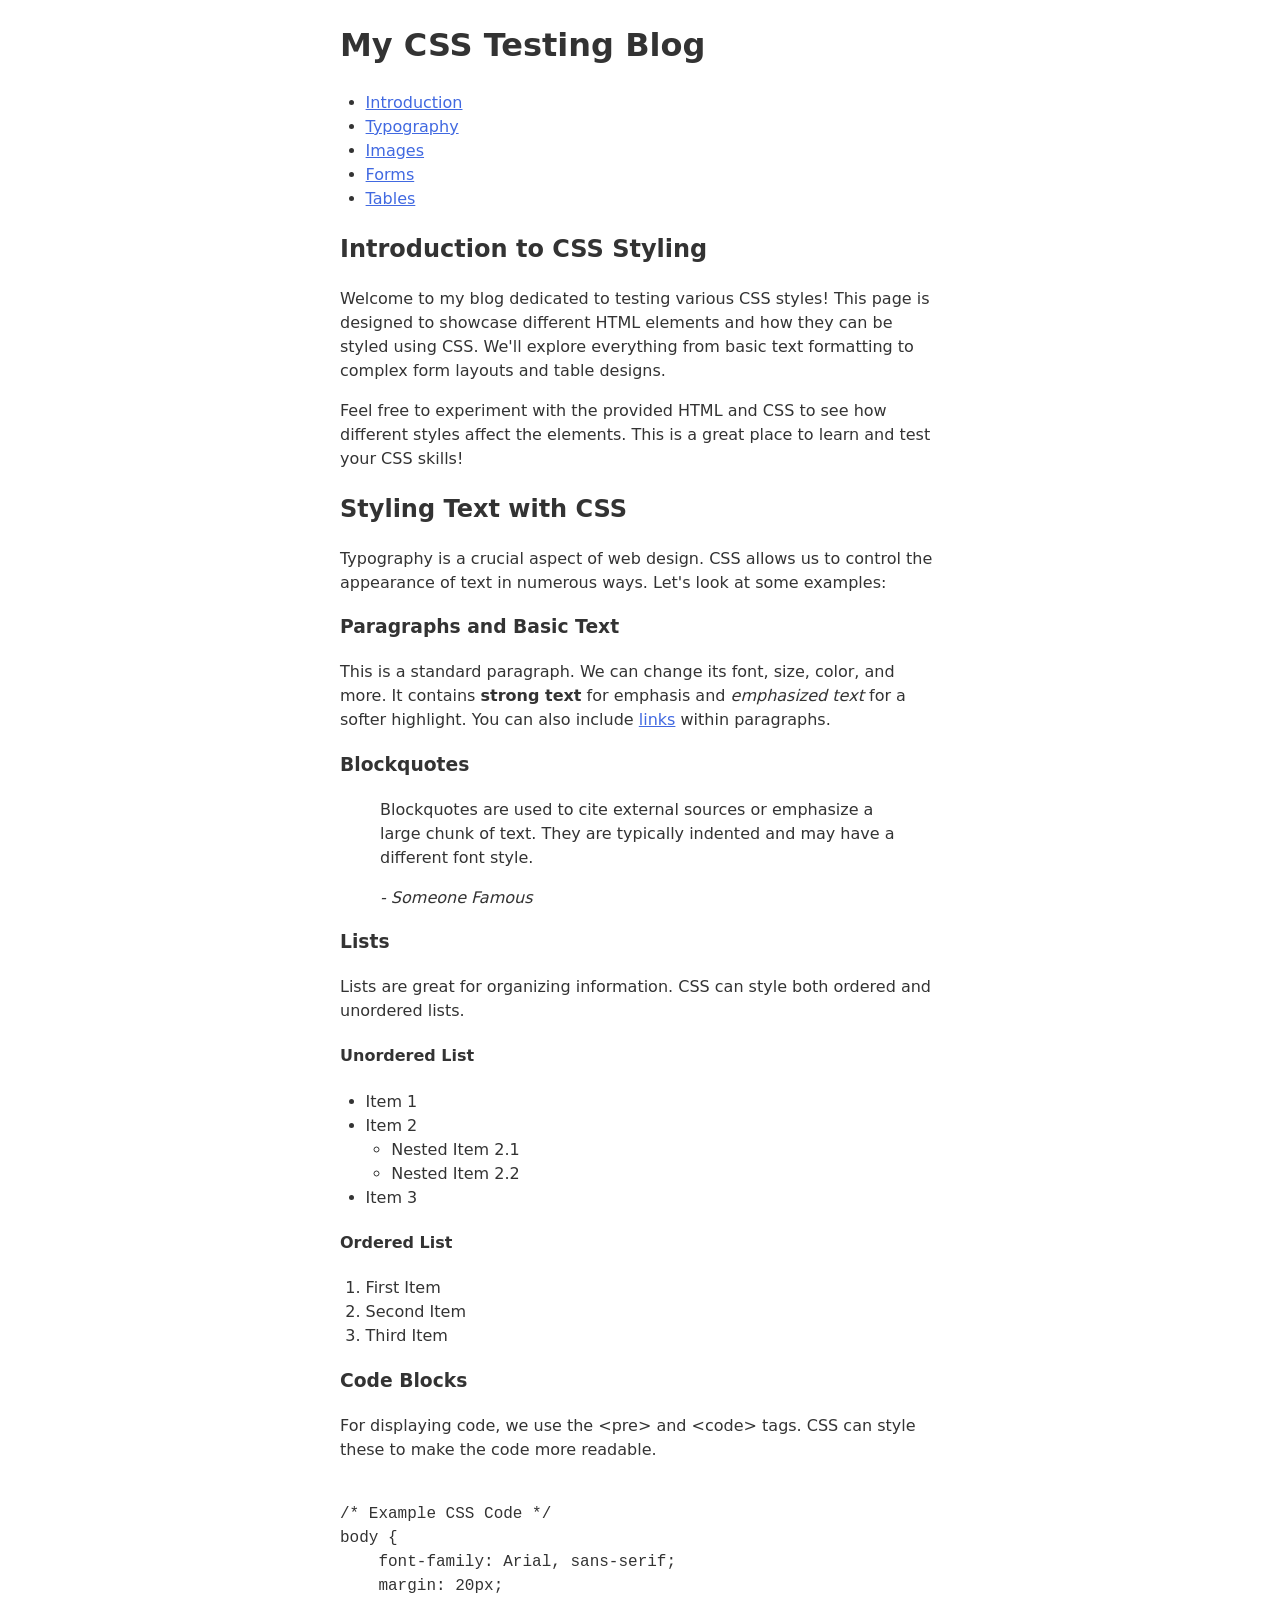
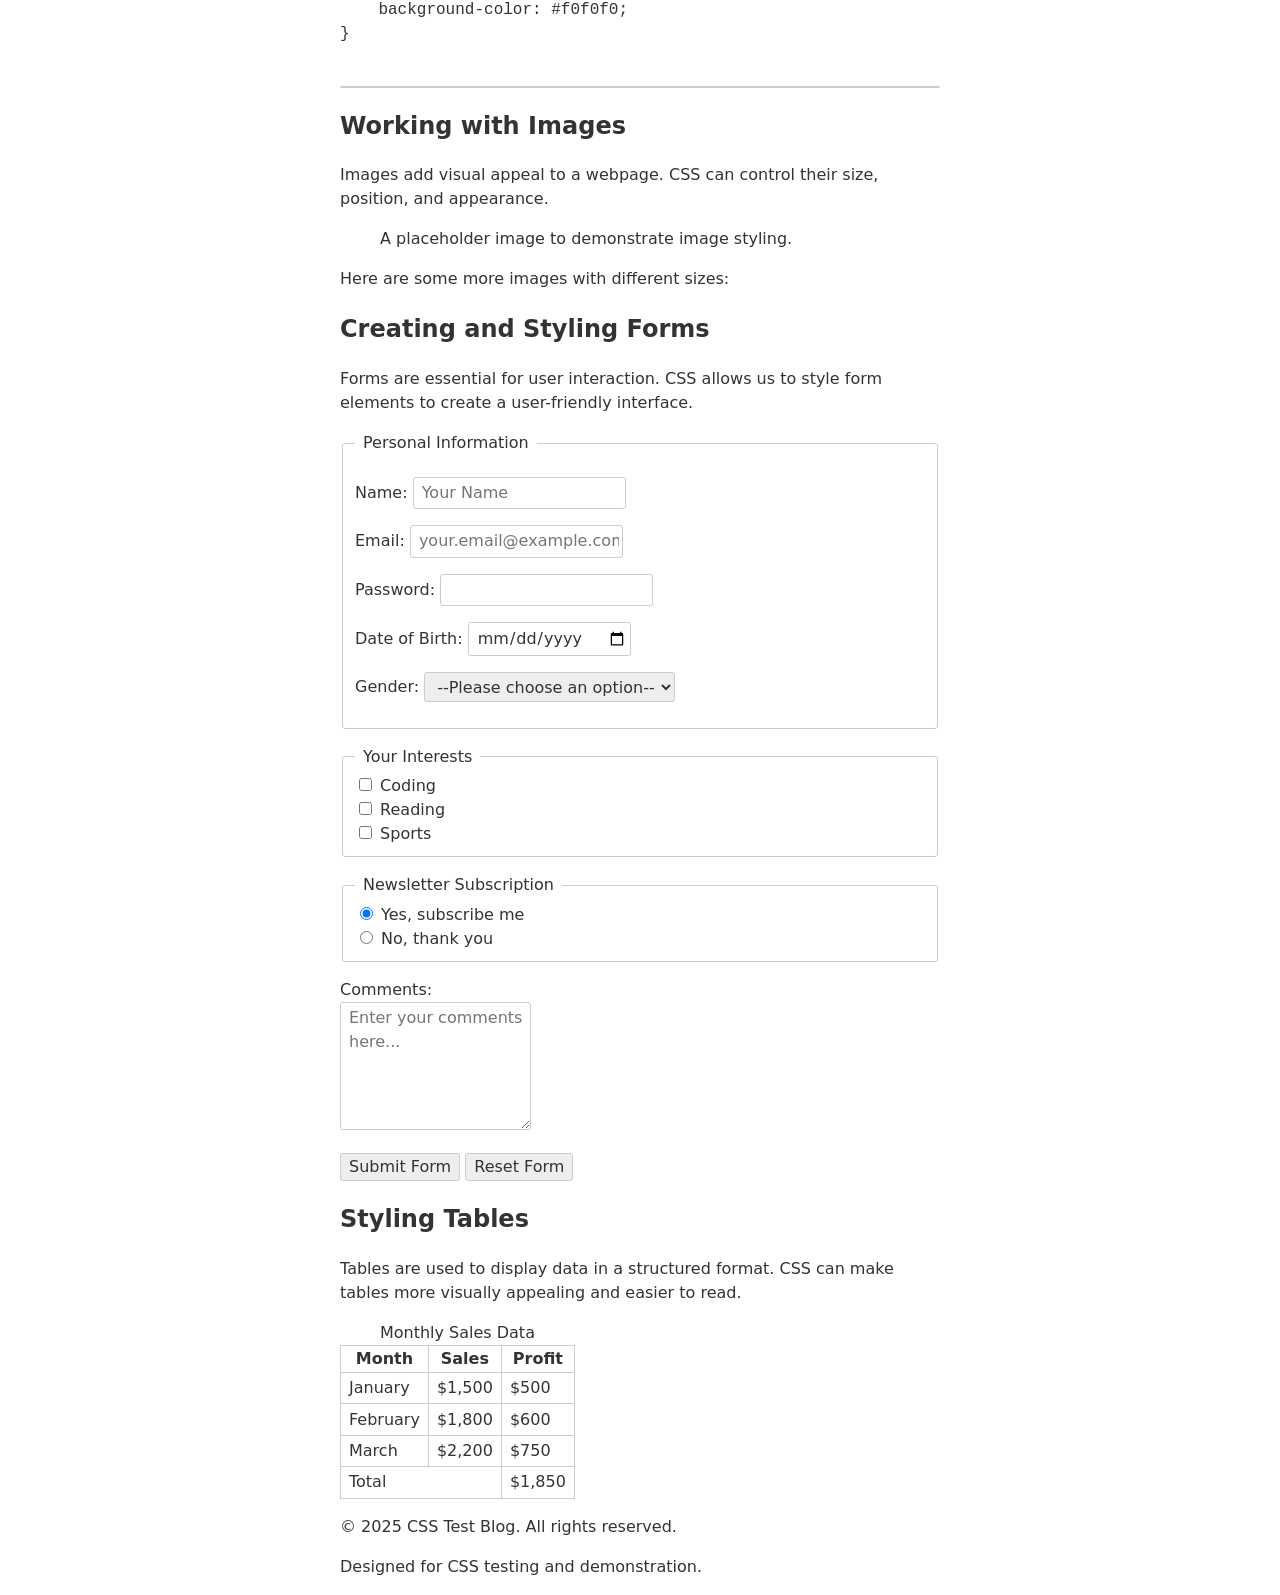
==== index.html @ 1d36bae5 "Rename .html to index" ====
<!doctype html>
<html lang="en">
    <head>
        <meta charset="UTF-8" />
        <meta name="viewport" content="width=device-width, initial-scale=1.0" />
        <title>CSS Testing Page</title>
        <link rel="stylesheet" href="./defaults.css" />
    </head>
    <body class="container">
        <header>
            <h1>My CSS Testing Blog</h1>
            <nav>
                <ul>
                    <li><a href="#intro">Introduction</a></li>
                    <li><a href="#typography">Typography</a></li>
                    <li><a href="#images">Images</a></li>
                    <li><a href="#forms">Forms</a></li>
                    <li><a href="#tables">Tables</a></li>
                </ul>
            </nav>
        </header>

        <main>
            <section id="intro">
                <h2>Introduction to CSS Styling</h2>
                <p>
                    Welcome to my blog dedicated to testing various CSS styles!
                    This page is designed to showcase different HTML elements
                    and how they can be styled using CSS. We'll explore
                    everything from basic text formatting to complex form
                    layouts and table designs.
                </p>
                <p>
                    Feel free to experiment with the provided HTML and CSS to
                    see how different styles affect the elements. This is a
                    great place to learn and test your CSS skills!
                </p>
            </section>

            <section id="typography">
                <h2>Styling Text with CSS</h2>
                <p>
                    Typography is a crucial aspect of web design. CSS allows us
                    to control the appearance of text in numerous ways. Let's
                    look at some examples:
                </p>

                <h3>Paragraphs and Basic Text</h3>
                <p>
                    This is a standard paragraph. We can change its font, size,
                    color, and more. It contains
                    <strong>strong text</strong> for emphasis and
                    <em>emphasized text</em> for a softer highlight. You can
                    also include <a href="#">links</a> within paragraphs.
                </p>

                <h3>Blockquotes</h3>
                <blockquote>
                    <p>
                        Blockquotes are used to cite external sources or
                        emphasize a large chunk of text. They are typically
                        indented and may have a different font style.
                    </p>
                    <cite>- Someone Famous</cite>
                </blockquote>

                <h3>Lists</h3>
                <p>
                    Lists are great for organizing information. CSS can style
                    both ordered and unordered lists.
                </p>
                <h4>Unordered List</h4>
                <ul>
                    <li>Item 1</li>
                    <li>
                        Item 2
                        <ul>
                            <li>Nested Item 2.1</li>
                            <li>Nested Item 2.2</li>
                        </ul>
                    </li>
                    <li>Item 3</li>
                </ul>

                <h4>Ordered List</h4>
                <ol>
                    <li>First Item</li>
                    <li>Second Item</li>
                    <li>Third Item</li>
                </ol>

                <h3>Code Blocks</h3>
                <p>
                    For displaying code, we use the &lt;pre&gt; and &lt;code&gt;
                    tags. CSS can style these to make the code more readable.
                </p>
                <pre><code>
/* Example CSS Code */
body {
    font-family: Arial, sans-serif;
    margin: 20px;
    background-color: #f0f0f0;
}
</code>
</pre>
                <hr />
            </section>

            <section id="images">
                <h2>Working with Images</h2>
                <p>
                    Images add visual appeal to a webpage. CSS can control their
                    size, position, and appearance.
                </p>

                <figure>
                    <!-- <img
                        src="https://via.placeholder.com/300x200"
                        alt="Placeholder Image"
                    /> -->
                    <figcaption>
                        A placeholder image to demonstrate image styling.
                    </figcaption>
                </figure>

                <p>Here are some more images with different sizes:</p>
                <!-- <img
                    src="https://via.placeholder.com/150x100/FF0000/FFFFFF?text=Small+Image"
                    alt="Small Image"
                    class="small-image"
                />
                <img
                    src="https://via.placeholder.com/200x150/00FF00/000000?text=Medium+Image"
                    alt="Medium Image"
                    class="medium-image"
                /> -->
            </section>

            <section id="forms">
                <h2>Creating and Styling Forms</h2>
                <p>
                    Forms are essential for user interaction. CSS allows us to
                    style form elements to create a user-friendly interface.
                </p>

                <form action="#" method="post">
                    <fieldset>
                        <legend>Personal Information</legend>

                        <p>
                            <label for="name">Name:</label>
                            <input
                                type="text"
                                id="name"
                                name="user_name"
                                placeholder="Your Name"
                                required
                            />
                        </p>

                        <p>
                            <label for="email">Email:</label>
                            <input
                                type="email"
                                id="email"
                                name="user_email"
                                placeholder="your.email@example.com"
                            />
                        </p>

                        <p>
                            <label for="password">Password:</label>
                            <input
                                type="password"
                                id="password"
                                name="user_password"
                            />
                        </p>

                        <p>
                            <label for="dob">Date of Birth:</label>
                            <input type="date" id="dob" name="user_dob" />
                        </p>

                        <p>
                            <label for="gender">Gender:</label>
                            <select id="gender" name="user_gender">
                                <option value="">
                                    --Please choose an option--
                                </option>
                                <option value="male">Male</option>
                                <option value="female">Female</option>
                                <option value="other">Other</option>
                            </select>
                        </p>
                    </fieldset>

                    <fieldset>
                        <legend>Your Interests</legend>

                        <div>
                            <input
                                type="checkbox"
                                id="coding"
                                name="interests"
                                value="coding"
                            />
                            <label for="coding">Coding</label>
                        </div>
                        <div>
                            <input
                                type="checkbox"
                                id="reading"
                                name="interests"
                                value="reading"
                            />
                            <label for="reading">Reading</label>
                        </div>
                        <div>
                            <input
                                type="checkbox"
                                id="sports"
                                name="interests"
                                value="sports"
                            />
                            <label for="sports">Sports</label>
                        </div>
                    </fieldset>

                    <fieldset>
                        <legend>Newsletter Subscription</legend>
                        <div>
                            <input
                                type="radio"
                                id="subscribe_yes"
                                name="newsletter"
                                value="yes"
                                checked
                            />
                            <label for="subscribe_yes">Yes, subscribe me</label>
                        </div>
                        <div>
                            <input
                                type="radio"
                                id="subscribe_no"
                                name="newsletter"
                                value="no"
                            />
                            <label for="subscribe_no">No, thank you</label>
                        </div>
                    </fieldset>

                    <div>
                        <label for="comments">Comments:</label>
                    </div>
                    <textarea
                        id="comments"
                        name="user_comments"
                        rows="5"
                        placeholder="Enter your comments here..."
                    ></textarea>

                    <p>
                        <button type="submit">Submit Form</button>
                        <button type="reset">Reset Form</button>
                    </p>
                </form>
            </section>

            <section id="tables">
                <h2>Styling Tables</h2>
                <p>
                    Tables are used to display data in a structured format. CSS
                    can make tables more visually appealing and easier to read.
                </p>

                <table>
                    <caption>
                        Monthly Sales Data
                    </caption>
                    <thead>
                        <tr>
                            <th>Month</th>
                            <th>Sales</th>
                            <th>Profit</th>
                        </tr>
                    </thead>
                    <tbody>
                        <tr>
                            <td>January</td>
                            <td>$1,500</td>
                            <td>$500</td>
                        </tr>
                        <tr>
                            <td>February</td>
                            <td>$1,800</td>
                            <td>$600</td>
                        </tr>
                        <tr>
                            <td>March</td>
                            <td>$2,200</td>
                            <td>$750</td>
                        </tr>
                    </tbody>
                    <tfoot>
                        <tr>
                            <td colspan="2">Total</td>
                            <td>$1,850</td>
                        </tr>
                    </tfoot>
                </table>
            </section>
        </main>

        <footer>
            <p>&copy; 2025 CSS Test Blog. All rights reserved.</p>
            <p>Designed for CSS testing and demonstration.</p>
        </footer>
    </body>
</html>
---- defaults.css ----
/* 1. Use a more-intuitive box-sizing model */
*,
*::before,
*::after {
    box-sizing: border-box;
}

/* 3. Enable keyword animations */
@media (prefers-reduced-motion: no-preference) {
    html {
        interpolate-size: allow-keywords;
    }
}

body {
    font-size: 16px;
    font-family: system-ui;
    line-height: 1.5;
    color: #333;
    -webkit-font-smoothing: antialiased;
}

/* 6. Improve media defaults */
img,
picture,
video,
canvas,
svg {
    display: block;
    max-width: 100%;
}

/* 7. Inherit fonts for form controls */
input,
button,
textarea,
select {
    font: inherit;
    color: inherit;
}

/* 8. Avoid text overflows */
p,
h1,
h2,
h3,
h4,
h5,
h6 {
    overflow-wrap: break-word;
}

/* 9. Improve line wrapping */
p {
    text-wrap: pretty;
}

h1,
h2,
h3,
h4,
h5,
h6 {
    text-wrap: balance;
}

.container {
    max-width: 600px;
    margin: auto;
}

/* Add offset to separate 1px border with outline */
* {
    outline-offset: 1px;
}

/* Better link color, disable old visited */
a,
a:visited {
    color: royalblue;
}

/* Less aggressive background colors */
select,
button {
    background-color: #eee;
}
select:active,
button:active {
    background-color: #ddd;
}

/* Less aggressive borders */
input,
button,
textarea,
select,
fieldset,
th,
td,
hr {
    border-radius: 3px;
    border: 1px solid #ccc;
}

/* Improved padding & margin on user action elements */
input,
select,
textarea {
    padding: 0.2rem;
    padding-inline-start: 0.5rem;
}
button {
    padding-inline: 0.5rem;
}
ul,
ol {
    padding-inline-start: 1.6rem;
}
fieldset {
    margin-block: 1rem;
}
legend {
    padding-inline: 0.5rem;
}
td {
    padding-block: 0.2rem;
    padding-inline: 0.5rem;
}

/* Single border by default */
table {
    border-collapse: collapse;
}
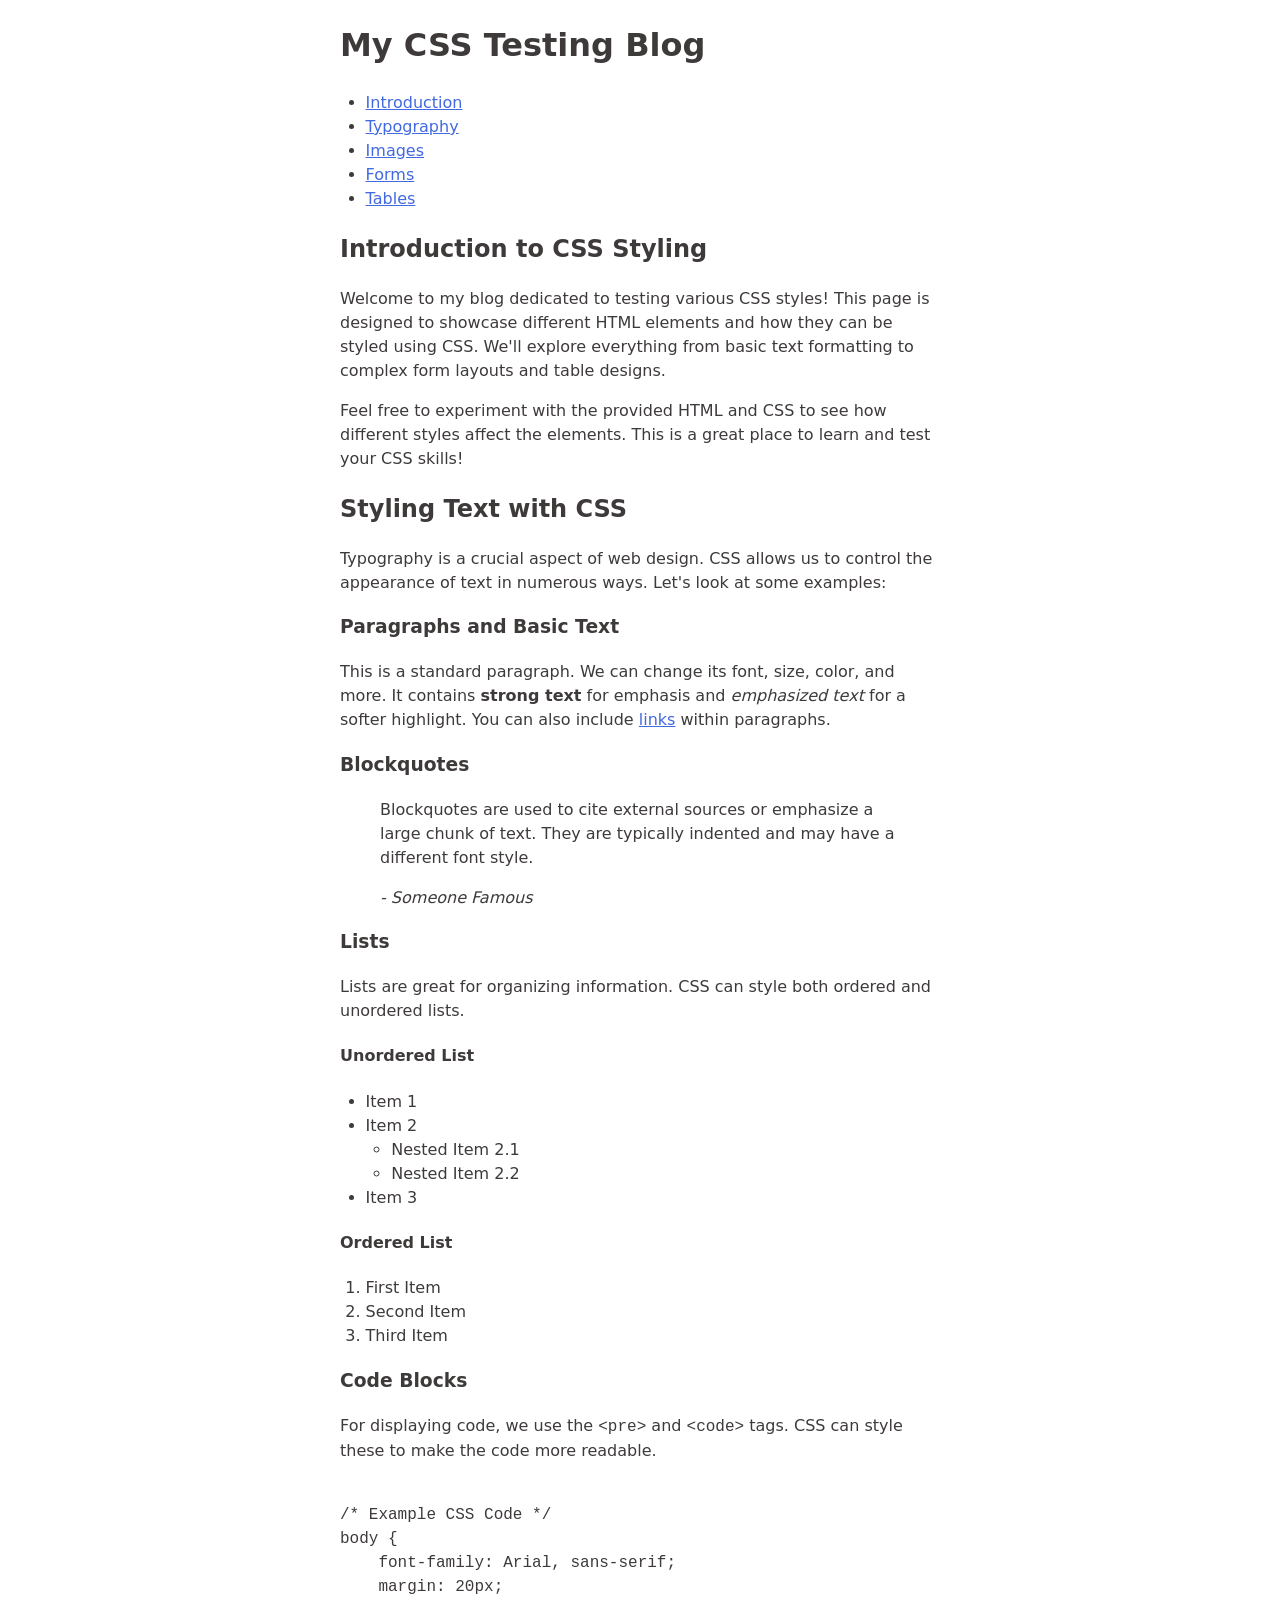
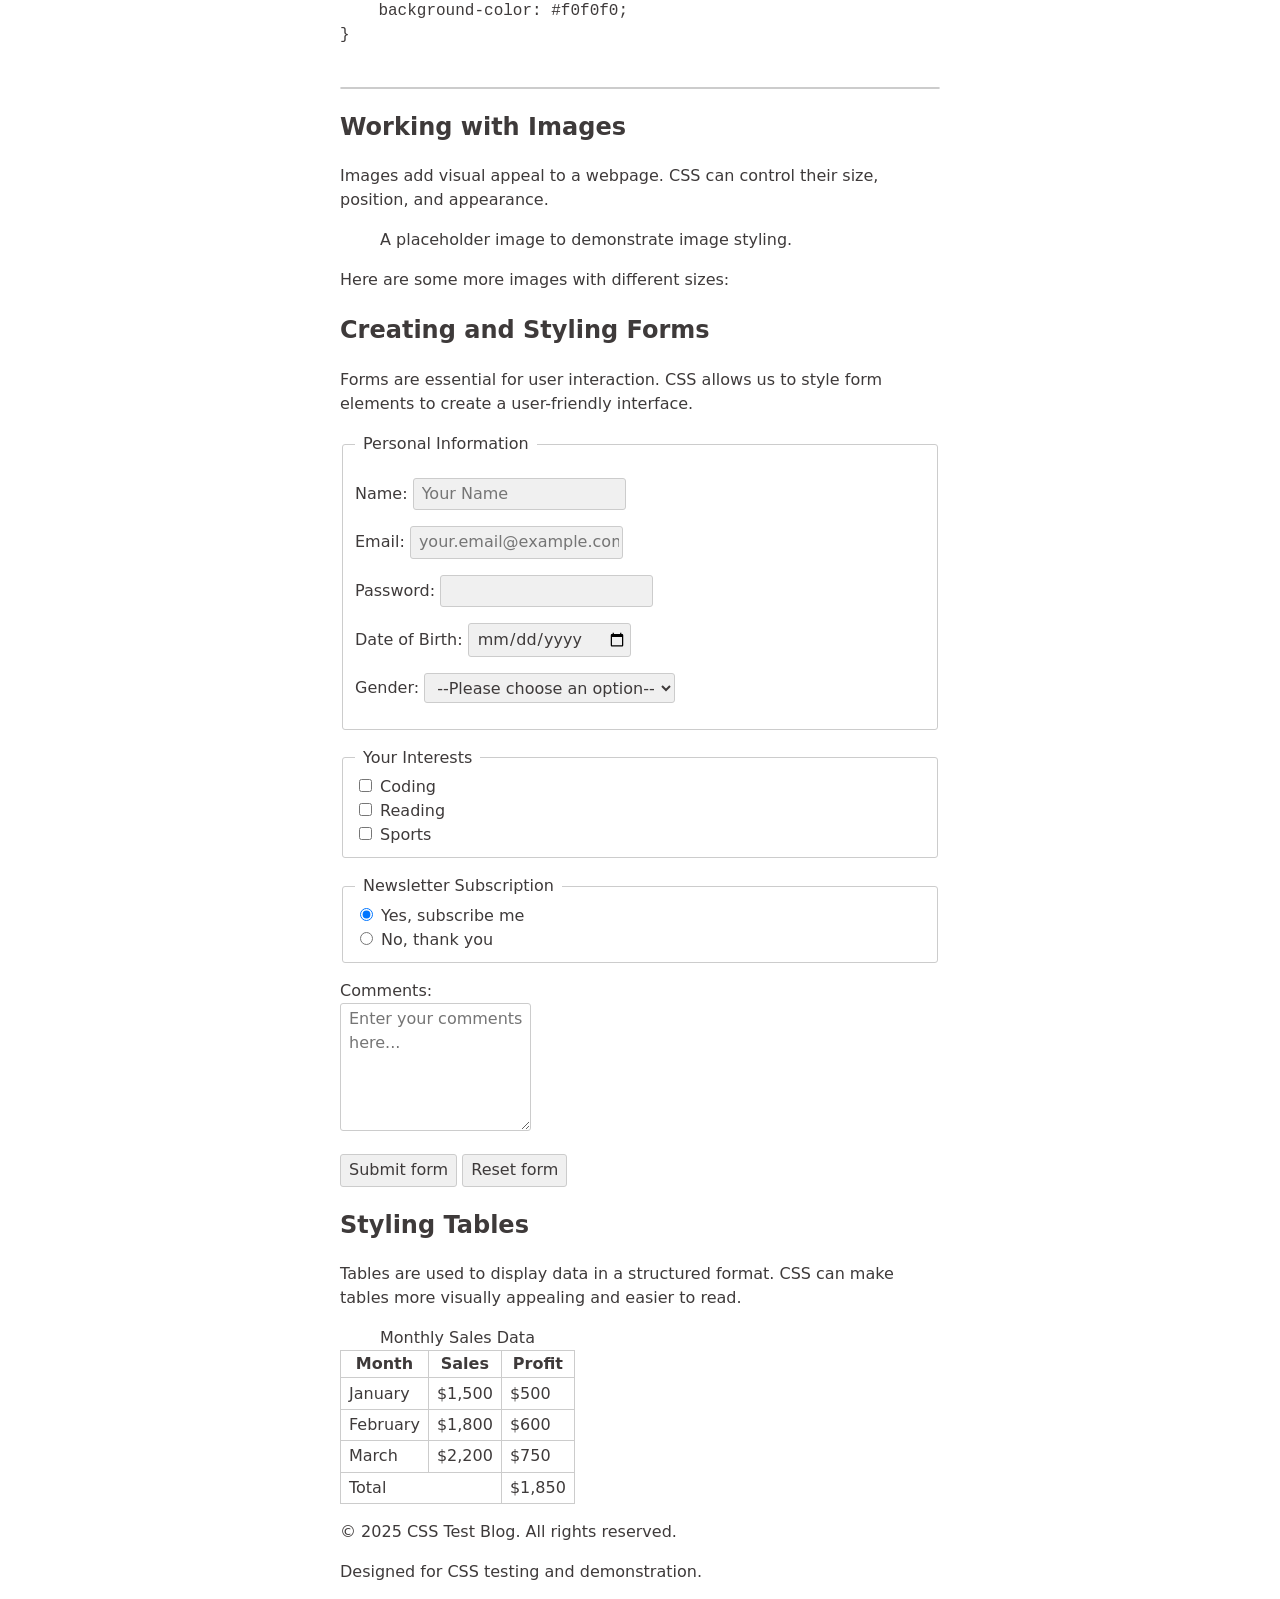
==== commit 96ef6847: "Improve light-dark colors" ====
--- a/index.html
+++ b/index.html
@@ -91,8 +91,9 @@
 
                 <h3>Code Blocks</h3>
                 <p>
-                    For displaying code, we use the &lt;pre&gt; and &lt;code&gt;
-                    tags. CSS can style these to make the code more readable.
+                    For displaying code, we use the <code>&lt;pre&gt;</code> and
+                    <code>&lt;code&gt;</code> tags. CSS can style these to make
+                    the code more readable.
                 </p>
                 <pre><code>
 /* Example CSS Code */
@@ -261,8 +262,8 @@
                     ></textarea>
 
                     <p>
-                        <button type="submit">Submit Form</button>
-                        <button type="reset">Reset Form</button>
+                        <button type="submit">Submit form</button>
+                        <button type="reset">Reset form</button>
                     </p>
                 </form>
             </section>
--- a/defaults.css
+++ b/defaults.css
@@ -13,11 +13,10 @@
 }
 
 body {
-    font-size: 16px;
     font-family: system-ui;
     line-height: 1.5;
-    color: #333;
     -webkit-font-smoothing: antialiased;
+    -moz-osx-font-smoothing: grayscale;
 }
 
 /* 6. Improve media defaults */
@@ -64,9 +63,10 @@
     text-wrap: balance;
 }
 
-.container {
-    max-width: 600px;
-    margin: auto;
+/* Lighter colors */
+body {
+    color: light-dark(#3e3a3a, #eee);
+    background-color: light-dark(#fff, #222);
 }
 
 /* Add offset to separate 1px border with outline */
@@ -77,17 +77,24 @@
 /* Better link color, disable old visited */
 a,
 a:visited {
-    color: royalblue;
+    color: light-dark(royalblue, dodgerblue);
 }
 
 /* Less aggressive background colors */
 select,
+input,
 button {
-    background-color: #eee;
+    background-color: light-dark(#2221, #fff1);
 }
 select:active,
 button:active {
-    background-color: #ddd;
+    background-color: light-dark(#2222, #fff2);
+}
+
+/* Use modern monospace fonts on Windows & MacOS */
+pre,
+code {
+    font-family: Consolas, Monaco, monospace;
 }
 
 /* Less aggressive borders */
@@ -100,7 +107,7 @@
 td,
 hr {
     border-radius: 3px;
-    border: 1px solid #ccc;
+    border: 1px solid light-dark(#ccc, #888);
 }
 
 /* Improved padding & margin on user action elements */
@@ -111,6 +118,7 @@
     padding-inline-start: 0.5rem;
 }
 button {
+    padding: 0.2rem;
     padding-inline: 0.5rem;
 }
 ul,
@@ -132,3 +140,8 @@
 table {
     border-collapse: collapse;
 }
+
+.container {
+    max-width: 600px;
+    margin: auto;
+}
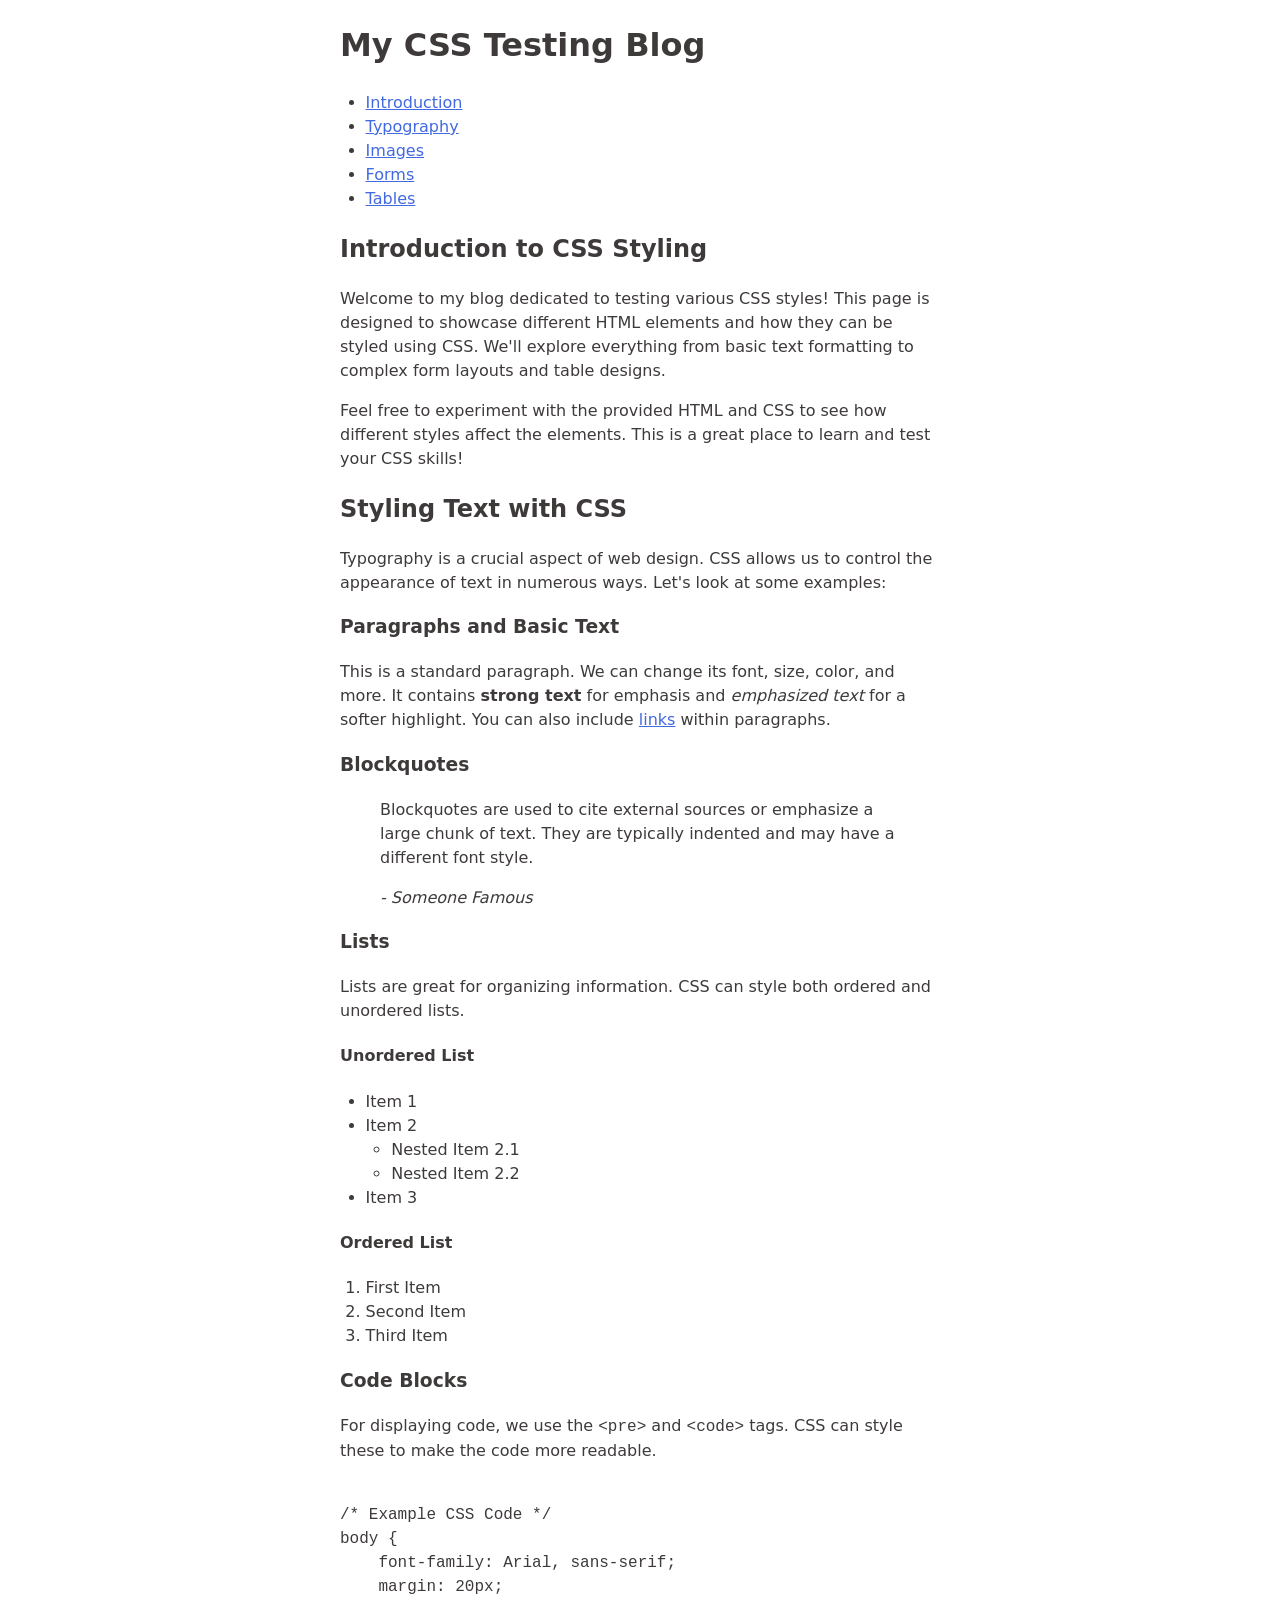
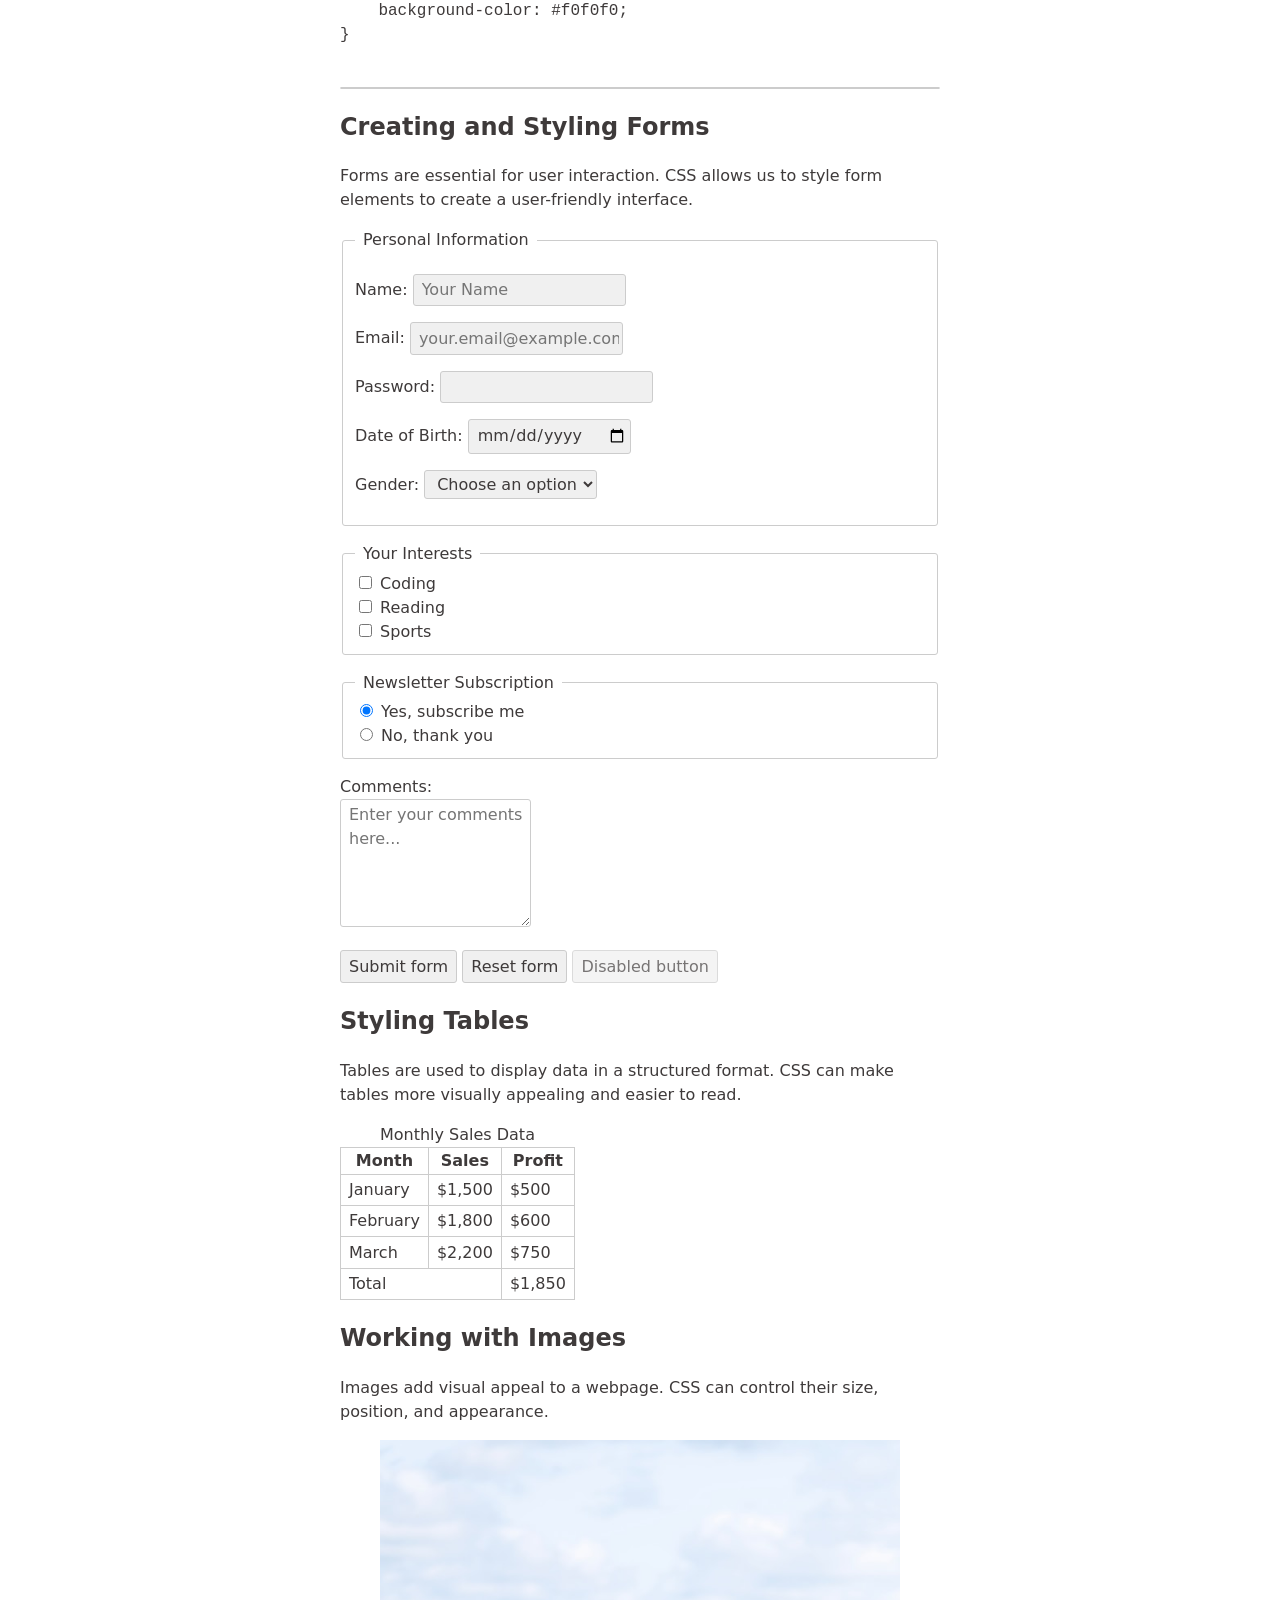
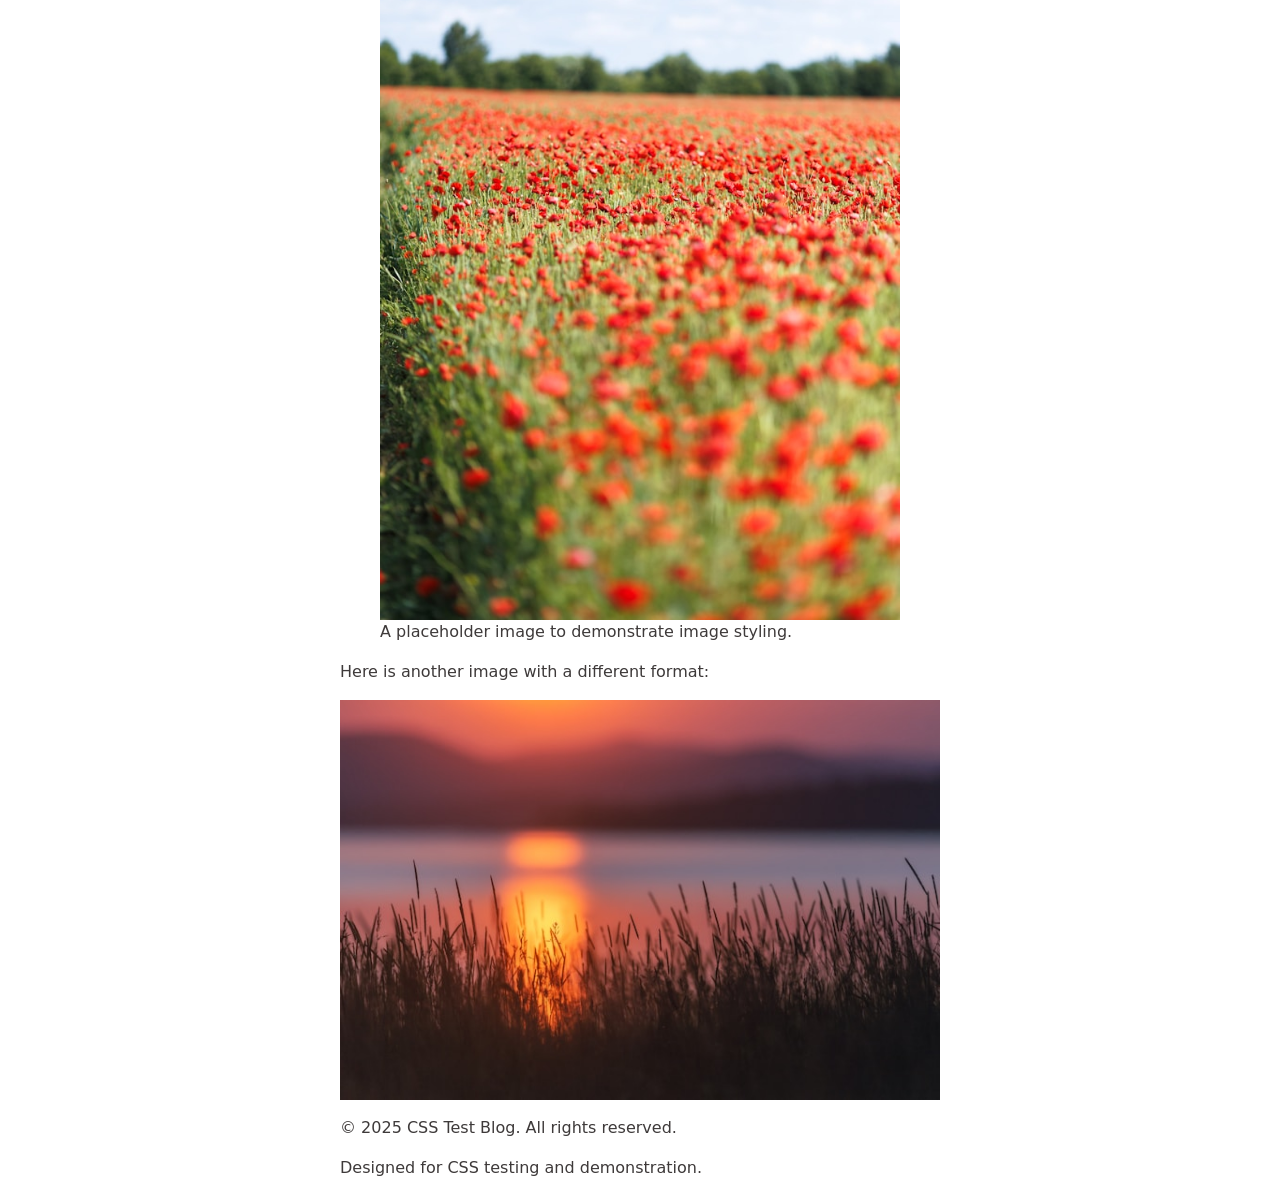
==== commit 3313bb84: "Small changes" ====
--- a/index.html
+++ b/index.html
@@ -4,6 +4,7 @@
         <meta charset="UTF-8" />
         <meta name="viewport" content="width=device-width, initial-scale=1.0" />
         <title>CSS Testing Page</title>
+        <link rel="icon" href="https://victr.me/apple-touch-icon.png" />
         <link rel="stylesheet" href="./defaults.css" />
     </head>
     <body class="container">
@@ -107,36 +108,6 @@
                 <hr />
             </section>
 
-            <section id="images">
-                <h2>Working with Images</h2>
-                <p>
-                    Images add visual appeal to a webpage. CSS can control their
-                    size, position, and appearance.
-                </p>
-
-                <figure>
-                    <!-- <img
-                        src="https://via.placeholder.com/300x200"
-                        alt="Placeholder Image"
-                    /> -->
-                    <figcaption>
-                        A placeholder image to demonstrate image styling.
-                    </figcaption>
-                </figure>
-
-                <p>Here are some more images with different sizes:</p>
-                <!-- <img
-                    src="https://via.placeholder.com/150x100/FF0000/FFFFFF?text=Small+Image"
-                    alt="Small Image"
-                    class="small-image"
-                />
-                <img
-                    src="https://via.placeholder.com/200x150/00FF00/000000?text=Medium+Image"
-                    alt="Medium Image"
-                    class="medium-image"
-                /> -->
-            </section>
-
             <section id="forms">
                 <h2>Creating and Styling Forms</h2>
                 <p>
@@ -186,9 +157,7 @@
                         <p>
                             <label for="gender">Gender:</label>
                             <select id="gender" name="user_gender">
-                                <option value="">
-                                    --Please choose an option--
-                                </option>
+                                <option value="">Choose an option</option>
                                 <option value="male">Male</option>
                                 <option value="female">Female</option>
                                 <option value="other">Other</option>
@@ -264,6 +233,7 @@
                     <p>
                         <button type="submit">Submit form</button>
                         <button type="reset">Reset form</button>
+                        <button disabled="">Disabled button</button>
                     </p>
                 </form>
             </section>
@@ -310,6 +280,27 @@
                         </tr>
                     </tfoot>
                 </table>
+            </section>
+
+            <section id="images">
+                <h2>Working with Images</h2>
+                <p>
+                    Images add visual appeal to a webpage. CSS can control their
+                    size, position, and appearance.
+                </p>
+
+                <figure>
+                    <img
+                        src="./assets/coquelicots.jpg"
+                        alt="Champs de coquelicots"
+                    />
+                    <figcaption>
+                        A placeholder image to demonstrate image styling.
+                    </figcaption>
+                </figure>
+
+                <p>Here is another image with a different format:</p>
+                <img src="./assets/crepuscule.jpg" alt="Herbe au crépuscule" />
             </section>
         </main>
 
--- a/defaults.css
+++ b/defaults.css
@@ -23,8 +23,7 @@
 img,
 picture,
 video,
-canvas,
-svg {
+canvas {
     display: block;
     max-width: 100%;
 }
@@ -78,6 +77,17 @@
 a,
 a:visited {
     color: light-dark(royalblue, dodgerblue);
+}
+
+/* Button toggle pointers */
+button {
+    cursor: pointer;
+}
+
+/* Button disabled state */
+button:disabled {
+    opacity: 0.7;
+    pointer-events: none;
 }
 
 /* Less aggressive background colors */
